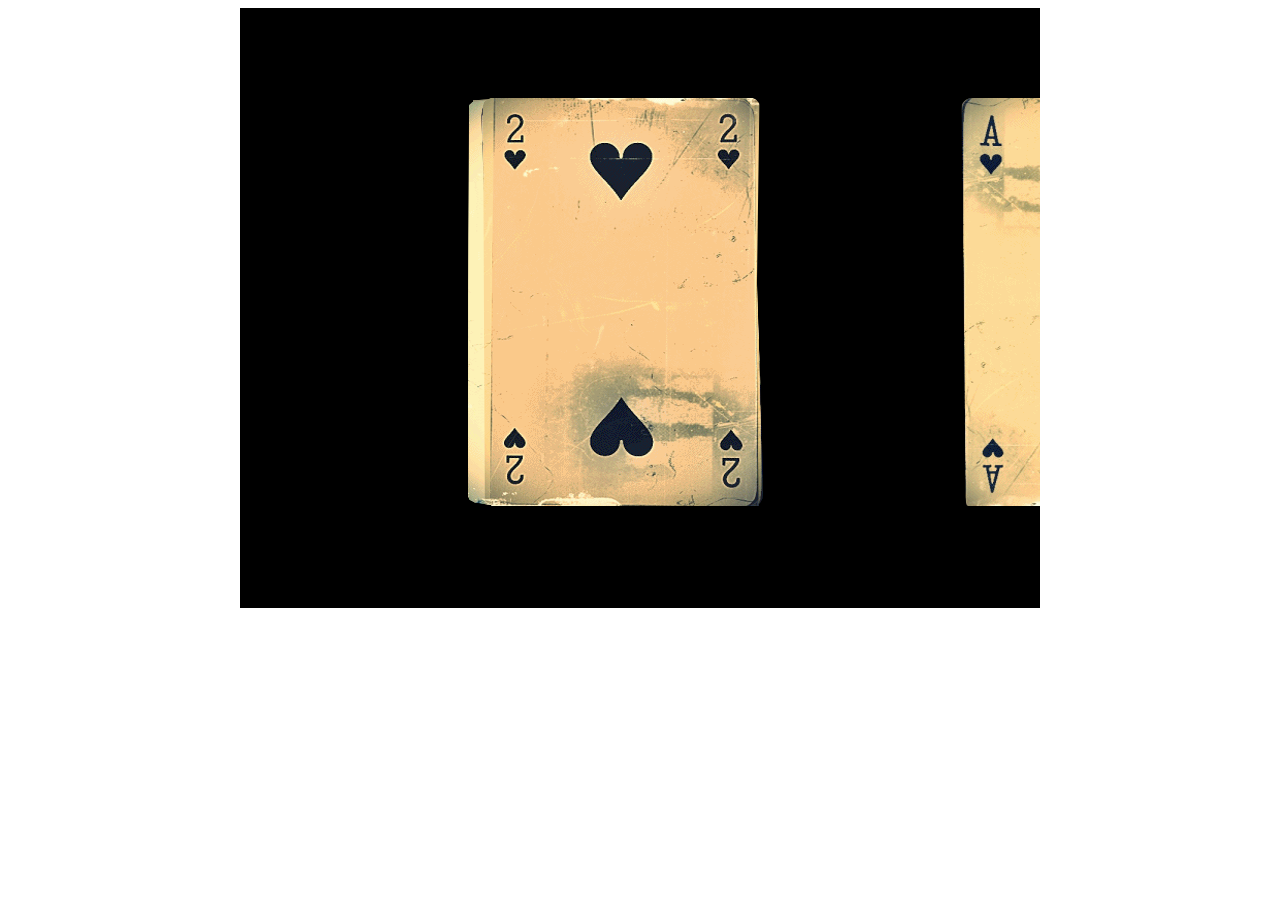
==== Bridge Cards Animation/index.html @ 3af2f1c2 "Progress." ====
<!DOCTYPE html><html><body><center><canvas id="canvas" style="padding:0px 80px 0px 80px;"></canvas></center></body></html>

<script type="text/javascript">
var fps=80;
var field={width:800, height:600};

var xpat=[1,1,0,-1,-1,-1,0,1];
var ypat=[0,1,1,1,0,-1,-1,-1];

var all=new Image();
all.src="All.png";

var card=[];

for(i=1; i<14; i++){
	card[i]={pic:new Image(), x:220, y:90, xdir:xpat[(i-1)%8], ydir:ypat[(i-1)%8]}
	card[i].pic.src=""+i+".png";
}

var canvas = document.getElementById("canvas"),
    ctx = canvas.getContext("2d");

canvas.width = field.width;
canvas.height = field.height;

var time=0;
var b=100;
var speed=8;

function frame(){

	ctx.fillStyle="black";
	ctx.fillRect(0, 0, field.width, field.height);

	ctx.drawImage(all, 220, 90);

	for(i=13; i>0; i--){
		if(time>(i-1)*b && time <i*b){
			card[i].x+=card[i].xdir*speed;
			card[i].y+=card[i].ydir*speed;
		}
		ctx.drawImage(card[i].pic, card[i].x, card[i].y);
	}

	time++;

	if(time==13*b){
		time=0;
		for(i=1; i<14; i++){
			card[i].x=220;
			card[i].y=90;
		}
	}

	setTimeout(frame,1000/fps);

}

frame();

</script>
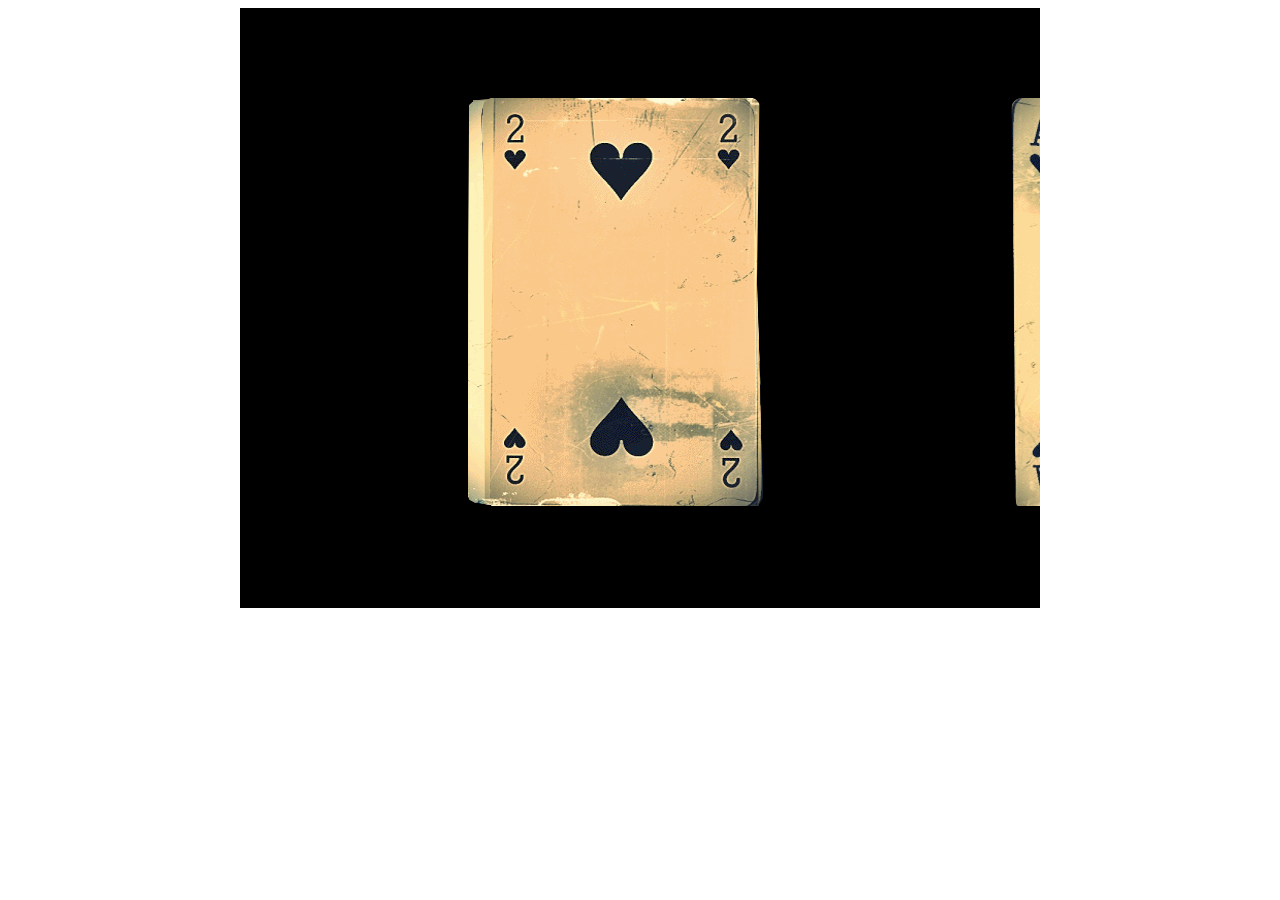
==== commit e598d217: "Finished" ====
--- a/Bridge Cards Animation/index.html
+++ b/Bridge Cards Animation/index.html
@@ -24,8 +24,8 @@
 canvas.height = field.height;
 
 var time=0;
-var b=100;
-var speed=8;
+var b=65;
+var speed=9;
 
 function frame(){
 
